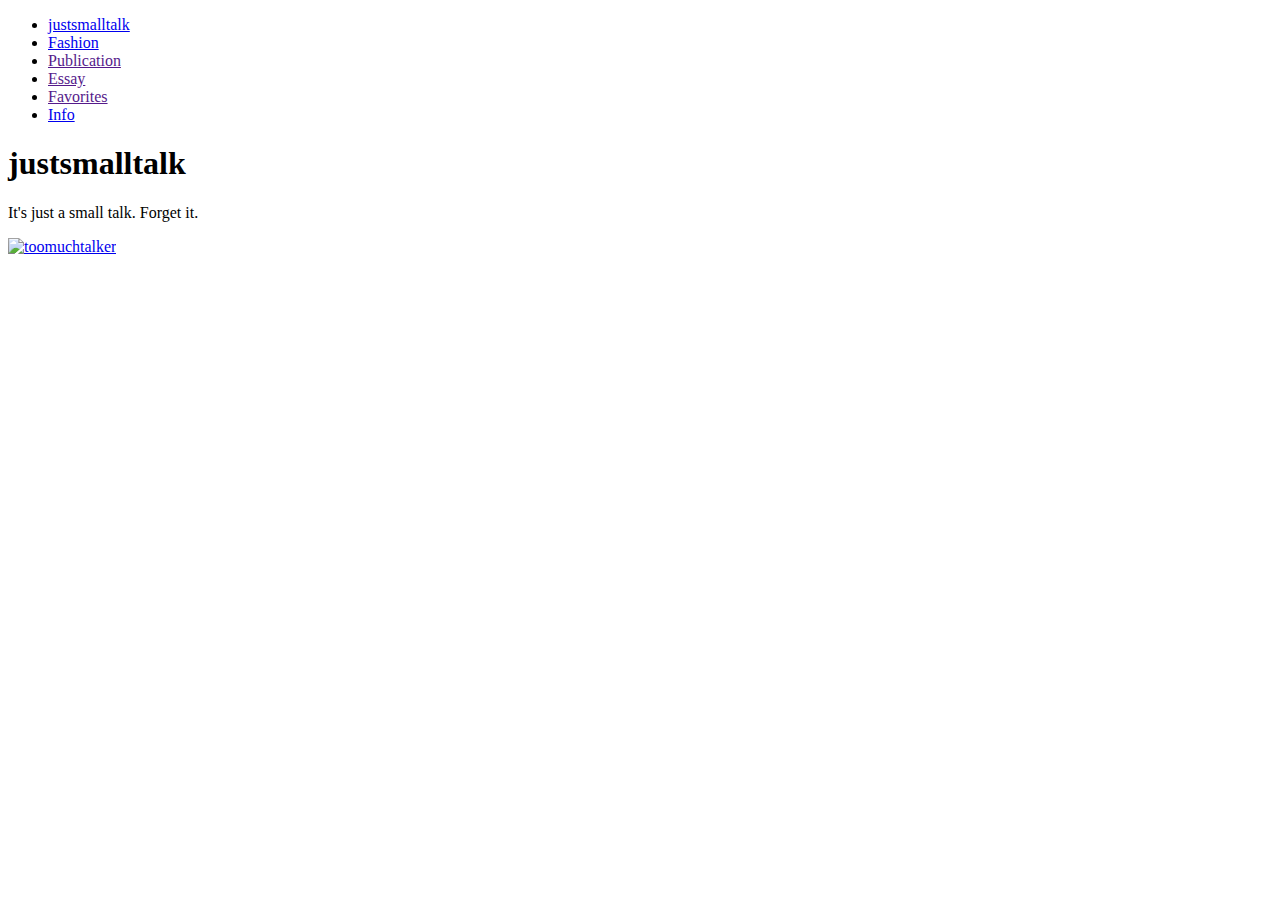
==== info.html @ 2f3a18bc "add html" ====
<!DOCTYPE html>
<html lang="en" dir="ltr">
  <head>
    <meta charset="utf-8">
    <meta name="viewport" content="width=device-width, initial-scale=1, user-scalable=0">
    <meta
      name="naver-site-verification"
      content="40796ea2e23033eb48ccfd83e407668371483ead"
    />
    <meta name="robots" content="index,follow" />
    <meta name="description" content="JJH" />
    <meta property="og:type" content="website" />
    <meta property="og:title" content="justsmalltalk" />
    <meta property="og:description" content="JJH" />
    <meta property="og:url" content="내주소" />
    <link rel="stylesheet" href="./assets/info.css">
    <link rel="stylesheet" href="https://spoqa.github.io/spoqa-han-sans/css/SpoqaHanSans-kr.css" type="text/css">
    <title>justsmalltalk</title>
  </head>
  <body>
    <nav>
        <ul>
          <li>
            <a href="index.html">
              <span class="menu">justsmalltalk</span>
            </a>
          </li>
          <li>
            <a href="justsmalltalkpage.html">
              <span class="menu">Fashion</span>
            </a>
          </li>
          <li>
            <a href="" onclick="alert('Sorry, Not yet')">
              <span class="menu">Publication</span>
            </a>
          </li>
          <li>
            <a href="" onclick="alert('Sorry, Not yet')">
              <span class="menu">Essay</span>
            </a>
          </li>
          <li>
            <a href="" onclick="alert('Sorry, Not yet')">
              <span class="menu">Favorites</span>
            </a>
          </li>
          <li>
            <a href="info.html" id="lastList">
              <span class="menu">Info</span>
            </a>
          </li>
        </ul>
      </nav>
    <div class="contentBox">
        <h1 class="title">
            justsmalltalk
        </h1>
        <p>It's just a small talk. Forget it.</p>
        <a 
        href="https://www.instagram.com/justsmalltalk_/"
        class="instaLink"
        >
        <img src="./assets/images/toomuchtalker.jpg" alt="toomuchtalker" class="infoImage">
        </a>
    </div>
    </ul>
  </body>
</html>
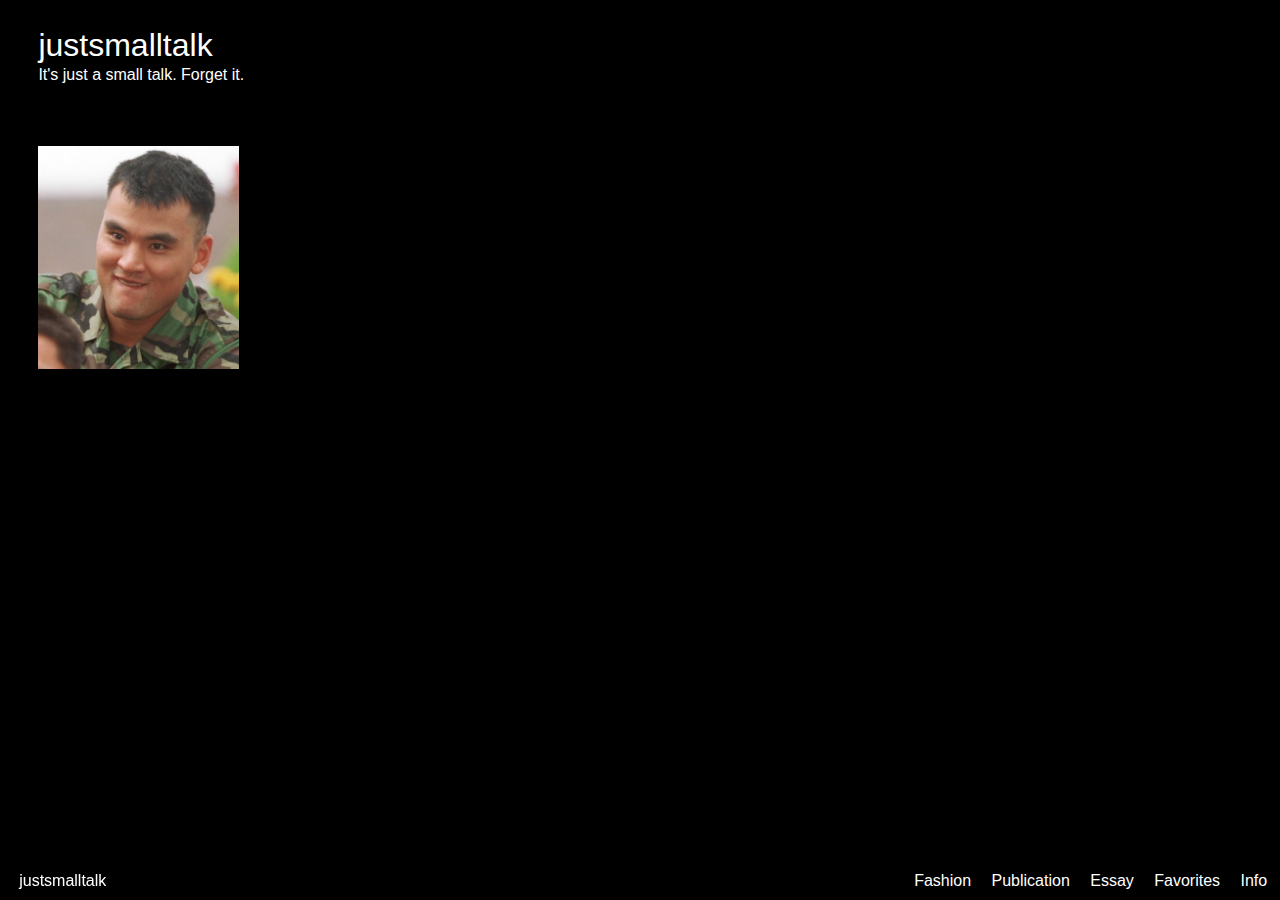
==== commit 919b5144: "Update info.html" ====
--- a/info.html
+++ b/info.html
@@ -56,7 +56,7 @@
         <h1 class="title">
             justsmalltalk
         </h1>
-        <p>It's just a small talk. Forget it.</p>
+        <p class="subtitle">It's just a small talk. Forget it.</p>
         <a 
         href="https://www.instagram.com/justsmalltalk_/"
         class="instaLink"
@@ -66,4 +66,4 @@
     </div>
     </ul>
   </body>
-</html>+</html>
--- a/assets/info.css
+++ b/assets/info.css
@@ -0,0 +1,121 @@
+* {
+    margin: 0;
+    padding: 0;
+    font-family: 'Spoqa Han Sans', sans-serif;
+    font-size: 1rem;
+    font-weight: 200;
+    box-sizing: border-box;
+    color: white;
+  }
+  
+  html {
+    overflow-y: scroll;
+    height: 100%;
+    overflow-x: hidden !important;
+    -webkit-text-size-adjust: none; }
+    
+    body {
+      background-color: black;
+    }
+  
+    a {
+      outline: 0 !important;
+      text-decoration: none; 
+    }
+
+    h1 {
+      margin-bottom: 1%;
+      font-size: 2rem;
+      font-weight: 400;
+    }
+p {
+    margin-bottom: 30%;
+}
+
+    ul > li {
+        list-style: none;
+    }
+
+    .contentBox {
+        position: absolute;
+        top: 3%;
+        left: 3%;
+        /* display: flex;
+        flex-direction: column */
+    }
+
+    .infoImage {
+        display: block;
+        width: 200.6px;
+        /* flex-grow: 1; */
+    }
+
+    .instaLink:hover{
+        opacity: 0.7;
+    }
+    nav {
+        z-index: 20;
+        position: fixed;
+        bottom: 0;
+        color: white;
+        background: black;
+        width: 100vw;
+        justify-content: center;
+      }
+    
+      nav ul {
+        float:right;
+        padding-right: 1%;
+      }
+    
+      nav ul li {
+        display: inline-block;  
+        padding-bottom: 0.6rem; 
+        padding-top: 0.3rem; 
+      }
+    
+      nav ul li:first-child { 
+        position:fixed;
+        bottom:0;
+        left:1.5%;
+      }
+    
+      nav > ul > li::after {
+        padding-right: 1rem; 
+        content: ""
+      }
+    
+      nav > ul > li:last-child::after {
+        padding-right: 0rem; 
+        content: "";
+      }
+    
+      nav li a{
+        color: white;
+      }
+    
+      nav li a:hover{
+        opacity: 0.7;
+      }
+
+
+ @media (min-width: 570px) and (max-width: 767px) {
+        .menu {
+          font-size: 0.8rem;
+        }
+      }
+    
+      @media (min-width: 200px) and (max-width: 570px) {
+        .menu {
+          font-size: 0.6rem;
+        }
+        nav > ul > li::after {
+            padding-right: 0.5rem; 
+            content: ""
+          }
+    
+          nav > ul > li:last-child::after {
+            padding-right: 0rem; 
+            content: "";
+          }
+      }
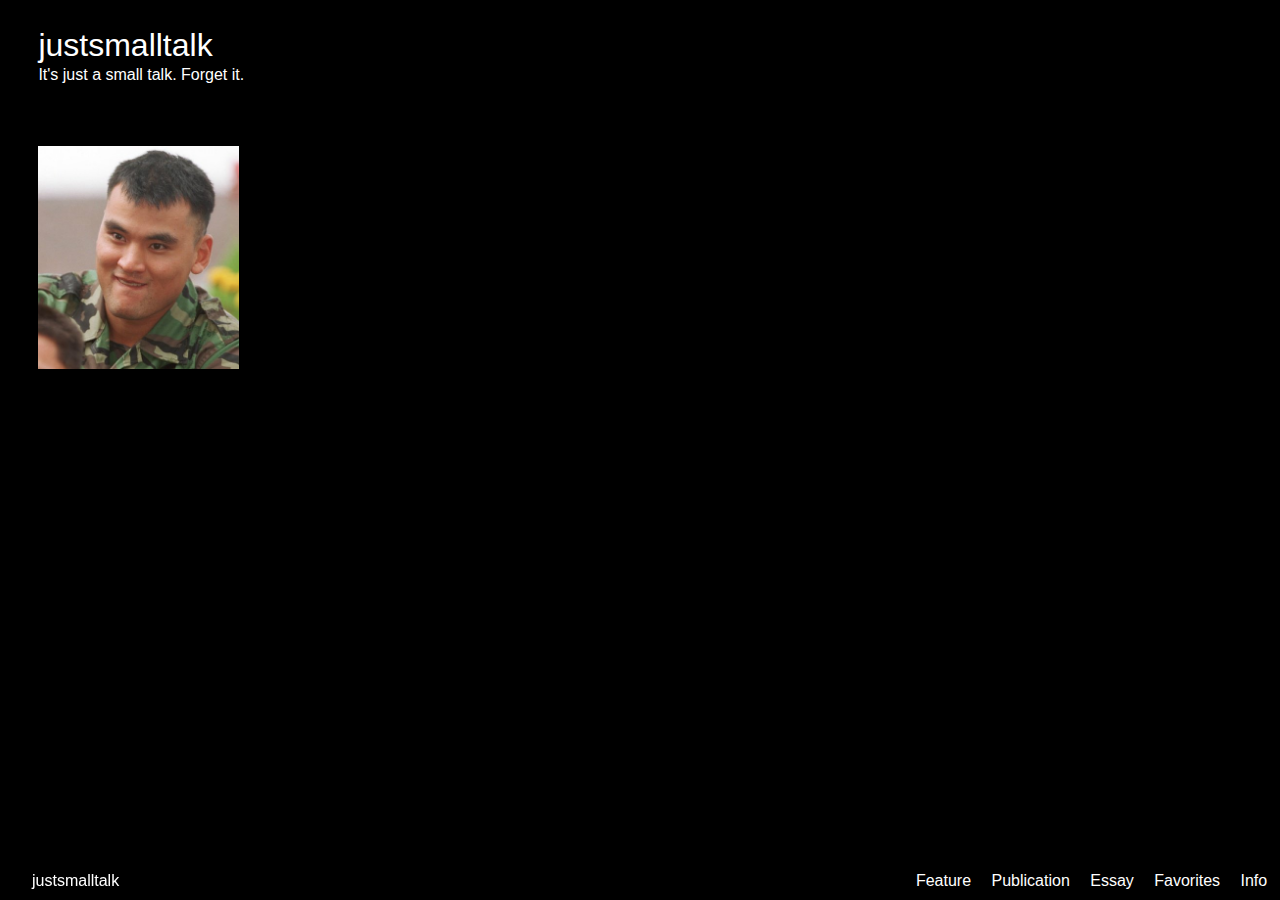
==== commit 56654073: "Update info.html" ====
--- a/info.html
+++ b/info.html
@@ -27,7 +27,7 @@
           </li>
           <li>
             <a href="justsmalltalkpage.html">
-              <span class="menu">Fashion</span>
+              <span class="menu">Feature</span>
             </a>
           </li>
           <li>
--- a/assets/info.css
+++ b/assets/info.css
@@ -3,7 +3,6 @@
     padding: 0;
     font-family: 'Spoqa Han Sans', sans-serif;
     font-size: 1rem;
-    font-weight: 200;
     box-sizing: border-box;
     color: white;
   }
@@ -28,8 +27,10 @@
       font-size: 2rem;
       font-weight: 400;
     }
+
 p {
     margin-bottom: 30%;
+    font-weight: 200;
 }
 
     ul > li {
@@ -77,7 +78,7 @@
       nav ul li:first-child { 
         position:fixed;
         bottom:0;
-        left:1.5%;
+        left:2.5%;
       }
     
       nav > ul > li::after {
@@ -109,6 +110,11 @@
         .menu {
           font-size: 0.6rem;
         }
+          nav ul li {
+      padding-bottom: 0.5rem; 
+      padding-top: 0.2rem; 
+    }   
+          
         nav > ul > li::after {
             padding-right: 0.5rem; 
             content: ""
